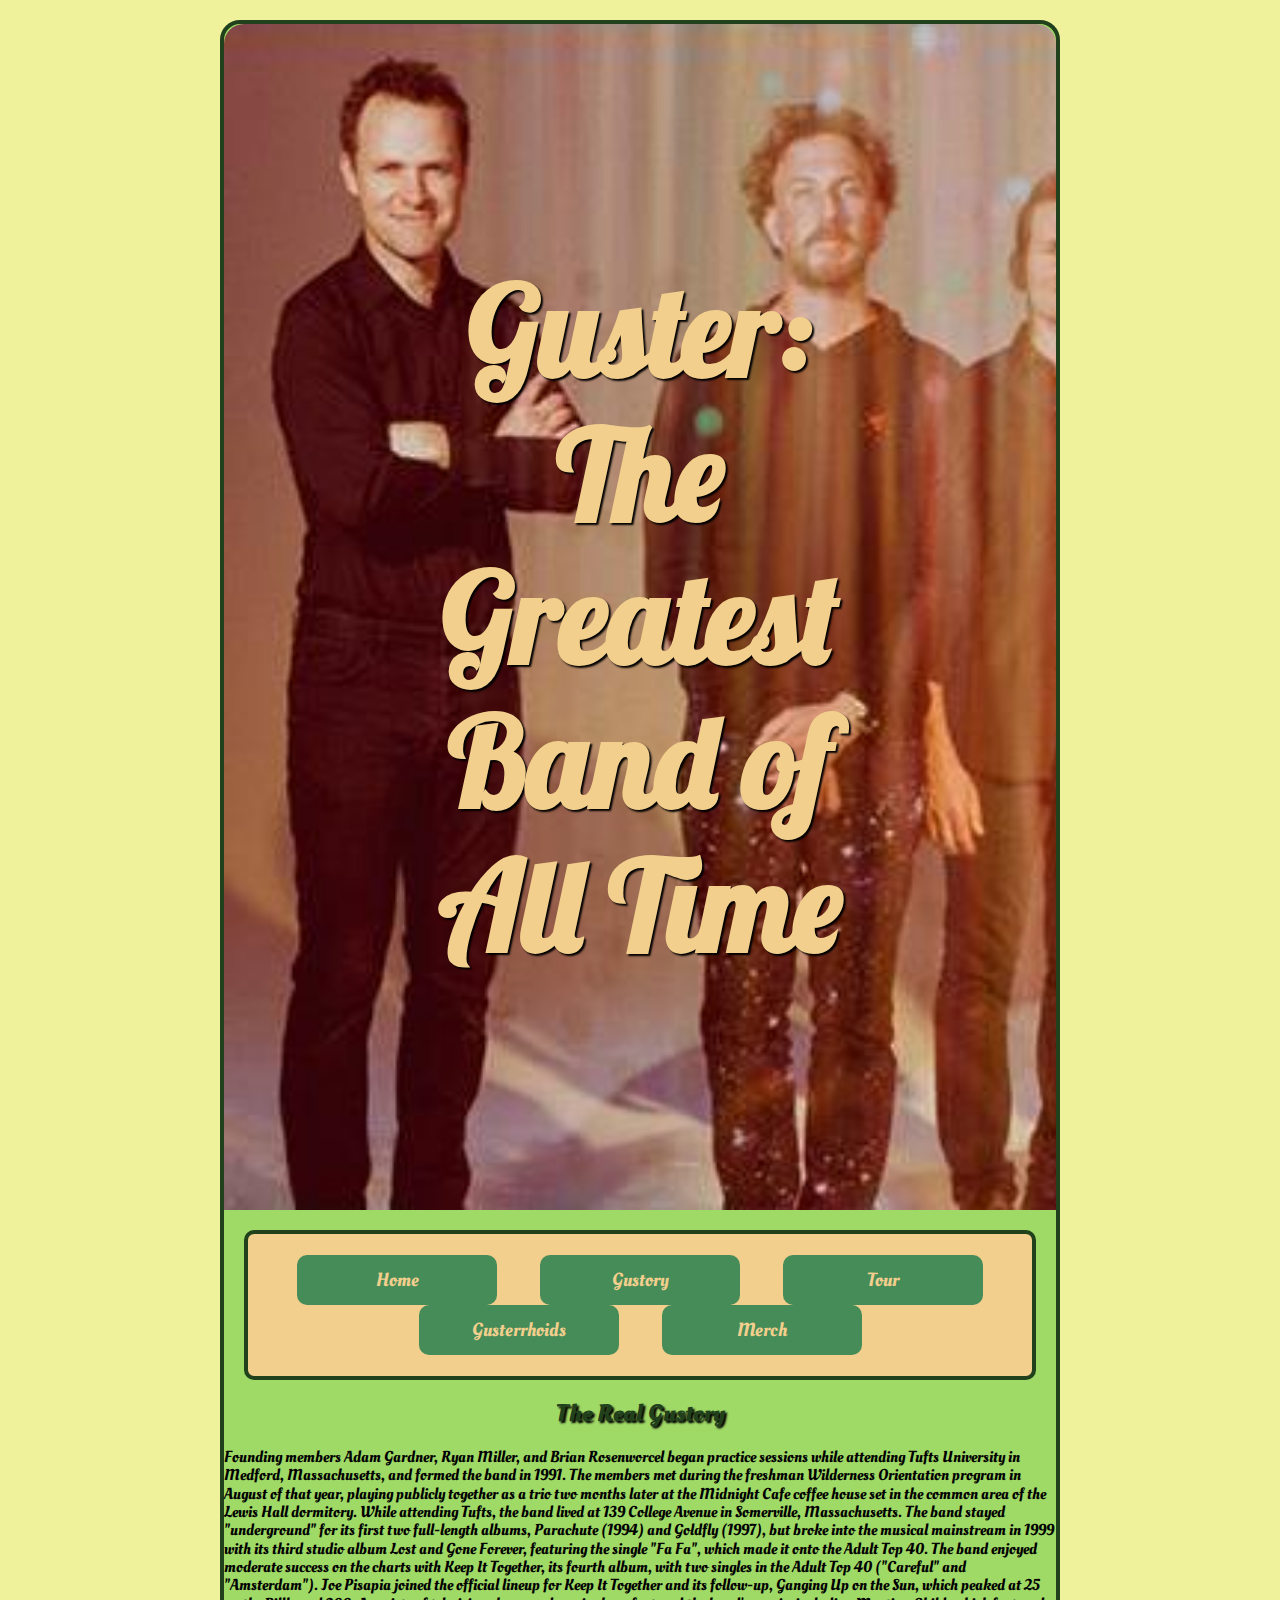
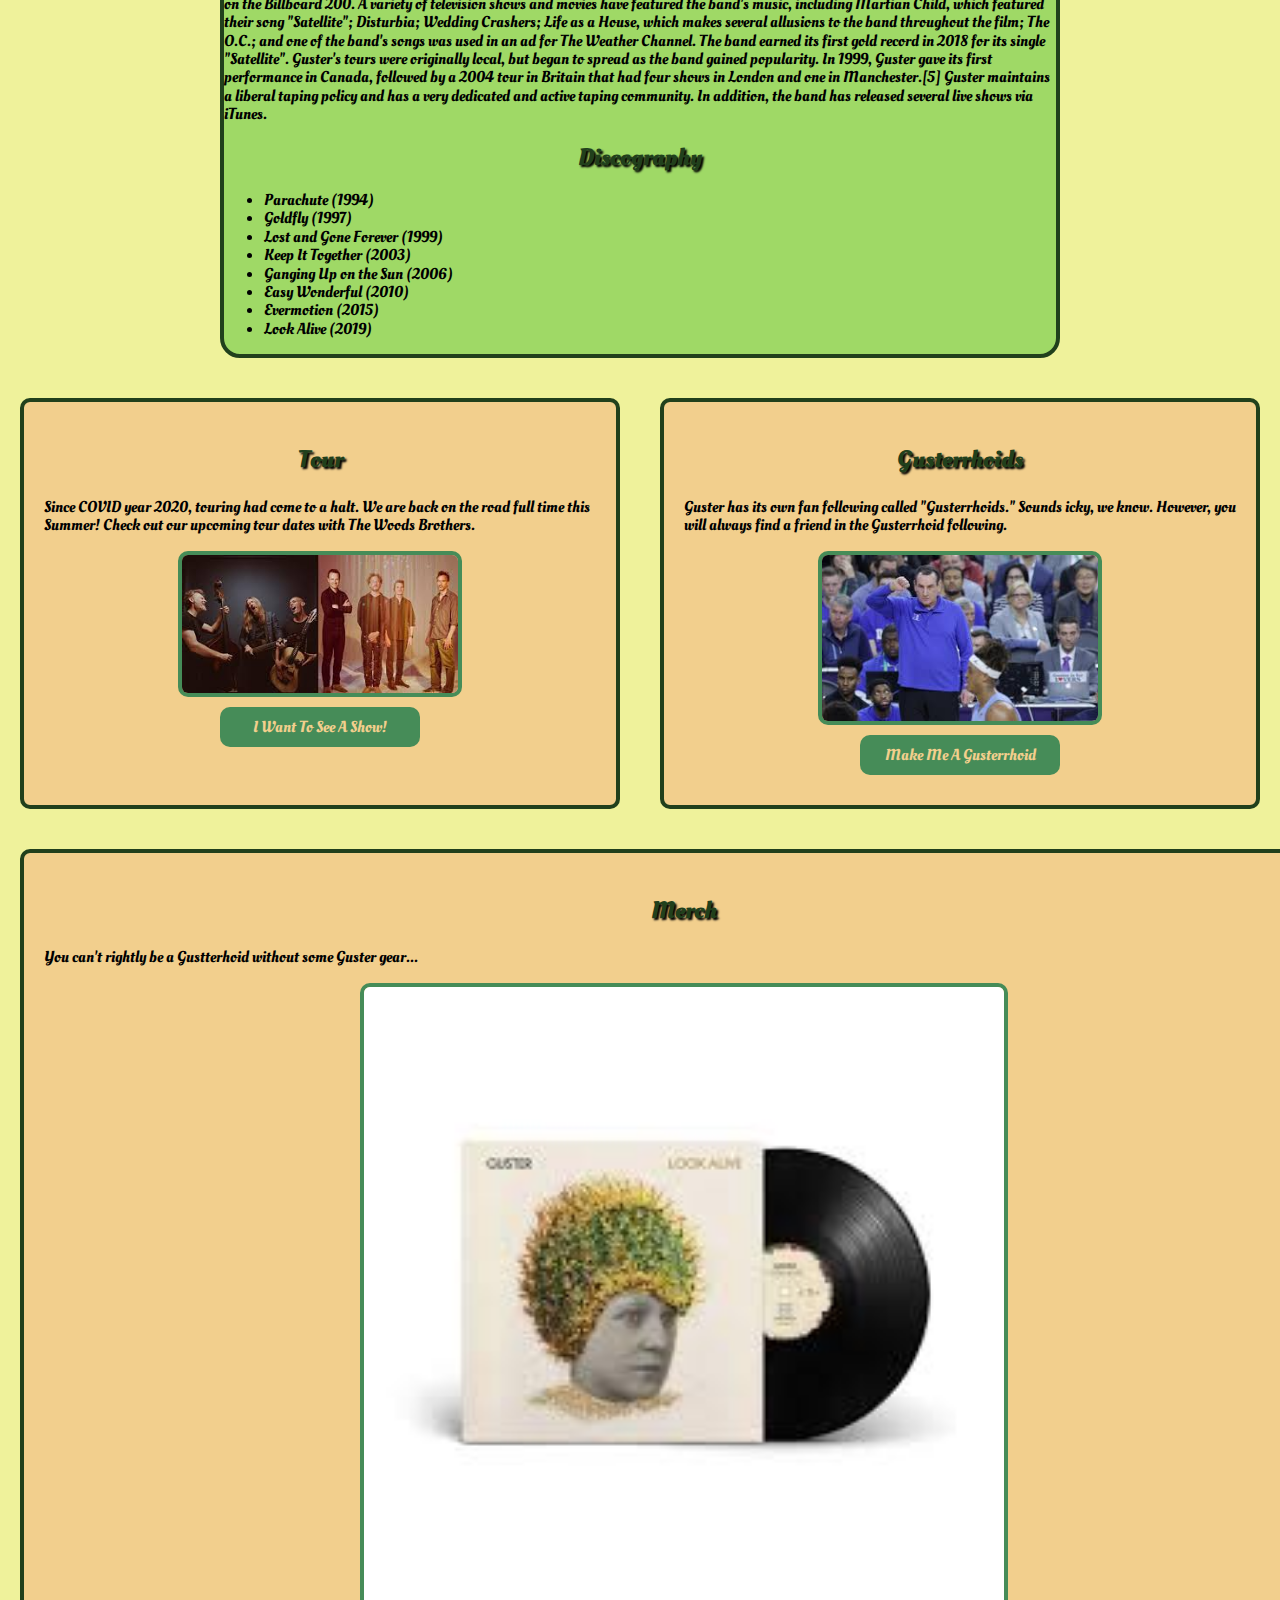
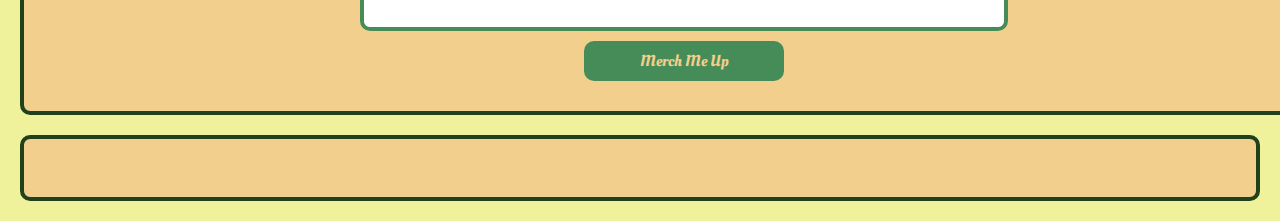
==== Gusterrhoids/history.html @ 870dcc2a "new website" ====
<!DOCTYPE html>
<html lang="en">
<head>
    <meta charset="UTF-8">
    <link rel="preconnect" href="https://fonts.googleapis.com">
    <link rel="preconnect" href="https://fonts.gstatic.com" crossorigin>
    <link href="https://fonts.googleapis.com/css2?family=Lobster&family=Oleo+Script&display=swap" rel="stylesheet">
    <meta http-equiv="X-UA-Compatible" content="IE=edge">
    <meta name="viewport" content="width=device-width, initial-scale=1.0">
    <title>Guster: The Greatest Band of All Time</title>
    <link rel="shortcut icon" type="image/x-icon" href="images/favicon.ico">

    <link rel="stylesheet" href="css/normalize.css">
    <link rel="stylesheet" href="css/styles.css">
</head>
<body>
    <div id="container">


<header>
    <h1>Guster: The Greatest Band of All Time</h1>
</header>
<nav>
    <ul>
        <li><a href="index.html">Home</a></li>
        <li><a href="history.html">Gustory</a></li>
        <li><a href="tour.html">Tour</a></li>
        <li><a href="fans.html">Gusterrhoids</a></li>
        <li><a href="merch.html">Merch</a></li>
    </ul>
</nav>
<main>
<h2>The Real Gustory</h2>
<p>Founding members Adam Gardner, Ryan Miller, and Brian Rosenworcel began practice sessions while attending Tufts University in Medford, Massachusetts, and formed the band in 1991. The members met during the freshman Wilderness Orientation program in August of that year, playing publicly together as a trio two months later at the Midnight Cafe coffee house set in the common area of the Lewis Hall dormitory. While attending Tufts, the band lived at 139 College Avenue in Somerville, Massachusetts. The band stayed "underground" for its first two full-length albums, Parachute (1994) and Goldfly (1997), but broke into the musical mainstream in 1999 with its third studio album Lost and Gone Forever, featuring the single "Fa Fa", which made it onto the Adult Top 40. The band enjoyed moderate success on the charts with Keep It Together, its fourth album, with two singles in the Adult Top 40 ("Careful" and "Amsterdam"). Joe Pisapia joined the official lineup for Keep It Together and its follow-up, Ganging Up on the Sun, which peaked at 25 on the Billboard 200. A variety of television shows and movies have featured the band's music, including Martian Child, which featured their song "Satellite"; Disturbia; Wedding Crashers; Life as a House, which makes several allusions to the band throughout the film; The O.C.; and one of the band's songs was used in an ad for The Weather Channel. The band earned its first gold record in 2018 for its single "Satellite". Guster's tours were originally local, but began to spread as the band gained popularity. In 1999, Guster gave its first performance in Canada, followed by a 2004 tour in Britain that had four shows in London and one in Manchester.[5] Guster maintains a liberal taping policy and has a very dedicated and active taping community. In addition, the band has released several live shows via iTunes.</p>
<h2>Discography</h2>
<ul><li>Parachute (1994)</li>
    <li>Goldfly (1997)</li>
    <li>Lost and Gone Forever (1999)</li>
    <li>Keep It Together (2003)</li>
    <li>Ganging Up on the Sun (2006)</li>
   <li>Easy Wonderful (2010)</li>
    <li>Evermotion (2015)</li>
    <li>Look Alive (2019)</li>
</div>
<div id="lower_flex">
    <div class="col">
        <h3>Tour</h3>
        <p>Since COVID year 2020, touring had come to a halt. We are back on the road full time this Summer! Check out our upcoming tour dates with The Woods Brothers.</p>
        <img src="images/tour1.jpg" alt="Drange">
        <a class="button" href="tour.html">I Want To See A Show!</a>
    </div>
    <div class="col">
        <h3>Gusterrhoids</h3>
        <p>Guster has its own fan following called "Gusterrhoids." Sounds icky, we know. However, you will always find a friend in the Gusterrhoid following.</p>
        <img src="images/fan.jpg" alt="fan">
        <a class="button" href="fans.html">Make Me A Gusterrhoid</a></div>
    </div>
    <div class="col">
        <h3>Merch</h3>
        <p>You can't rightly be a Gustterhoid without some Guster gear...</p>
        <img src="images/merch1.jpg" alt="merch1">
        <a class="button" href="merch.html">Merch Me Up</a>
    </div>

</main>
<footer>&copy;Gusterrhoids 2022</footer>
</div>  
</body>
</html>
---- Gusterrhoids/css/styles.css ----
/* Global Styles */

body {
    background-color: #EFF29B;
    font-family: 'Oleo Script', cursive;

}
img {
    display: block;
    max-width: 50%;
    margin: 0px auto;

}


/* Mobile Styles */

#container {
    background-color: #9FD966;
    margin: 10px;
}

header {
    background-image: url(../images/welcome.jpg);
    background-size: cover;
    padding: 60px 0px;
    font-family: 'Lobster', cursive;
}

header h1 {
    color: #F2CF8D;
    text-shadow: 2px 2px 2px black;
    text-align: center;
}

nav ul {
    list-style-type: none;
    padding: 0;

}

nav li {
    display: block;

}

nav li a {
    display: block;
    background-color: #468C58;
    color: #F2CF8D;
    height: 40px;
    line-height: 40px;
    text-align: center;
    text-decoration: none;
    font-size: 1.2em;
    margin: 10px 0;
    border-radius: 10px; 
}

nav li a:hover {
    background-color: #21401C;
    text-shadow: 2px 2px 2px black;

}

nav, section, aside, .col, footer {
    background-color: #F2CF8D;
    padding: 20px;
    margin: 20px;
    border: 4px solid #21401C;
    border-radius: 10px;

}

h2, h3 {
    color: #21401C;
    text-shadow: 2px 2px 2px black;
    font-size: 1.5em;
    text-align: center;
}

section img, aside img {
    width: 50%;
}

.button {
    display: block;
    background-color: #468C58;
    color: #F2CF8D;
    height: 40px;
    width: 200px;
    line-height: 40px;
    text-align: center;
    text-decoration: none;
    font-size: 1em;
    margin: 10px auto;
    border-radius: 10px;

}

.button:hover {
    background-color: #468C58;
    text-shadow: 2px 2px 2px black;
}

footer {
    text-align: center;
    color: #F2CF8D;
}

.single.col {
    width: 100%;
}

audio, video {
    display: block;
    margin: 20px auto;
    width: 75%;
}

.gallery_img {
    border: 4px solid #468C58;
    border-radius: 10px;
    margin: 10px auto;
}

table {
    display: none;
}

/* Tablet Styles */
@media(min-width: 768px) {
    header {
        padding: 150px;
    }
    header h1 {
        font-size: 125px;
    }
    nav {
        text-align: center;
        padding: 5px;
    }

    nav li {
        display: inline-block;
    }

    nav li a {
        width: 200px;
        height: 50px;
        line-height: 50px;
    }

    #upper_flex {
        display: flex;
    }

    section, aside {
        width: 50%;
    }

    aside img {
        width: 50%;
    }

    .col img {
        width: 60%;
        border-radius: 10px;
        border: 4px solid #468C58;
    }
}



/*Desktop Styles*/

@media(min-width: 1024px) {
    #container {
        width: 65%;
        margin: 20px auto;
        border: 4px solid #21401C;
        border-radius: 20px;
    }

    header {
        border-radius: 20px 20px 0 0;
    }

    nav li a {
        margin: 0 20px;
    }

    #lower_flex {
        display: flex;
    }

    .col {
        width: 100%;
    }

    .col img {
        width: 100%;
    }

    table, tr, td {
        border: 4px solid #468C58;
        padding: 10px;
        margin: 10px;
    }
    table img {
        width: 100%;
    }
    .gallery {
        display: none;
    }
    table {
        display: block;
    }
}
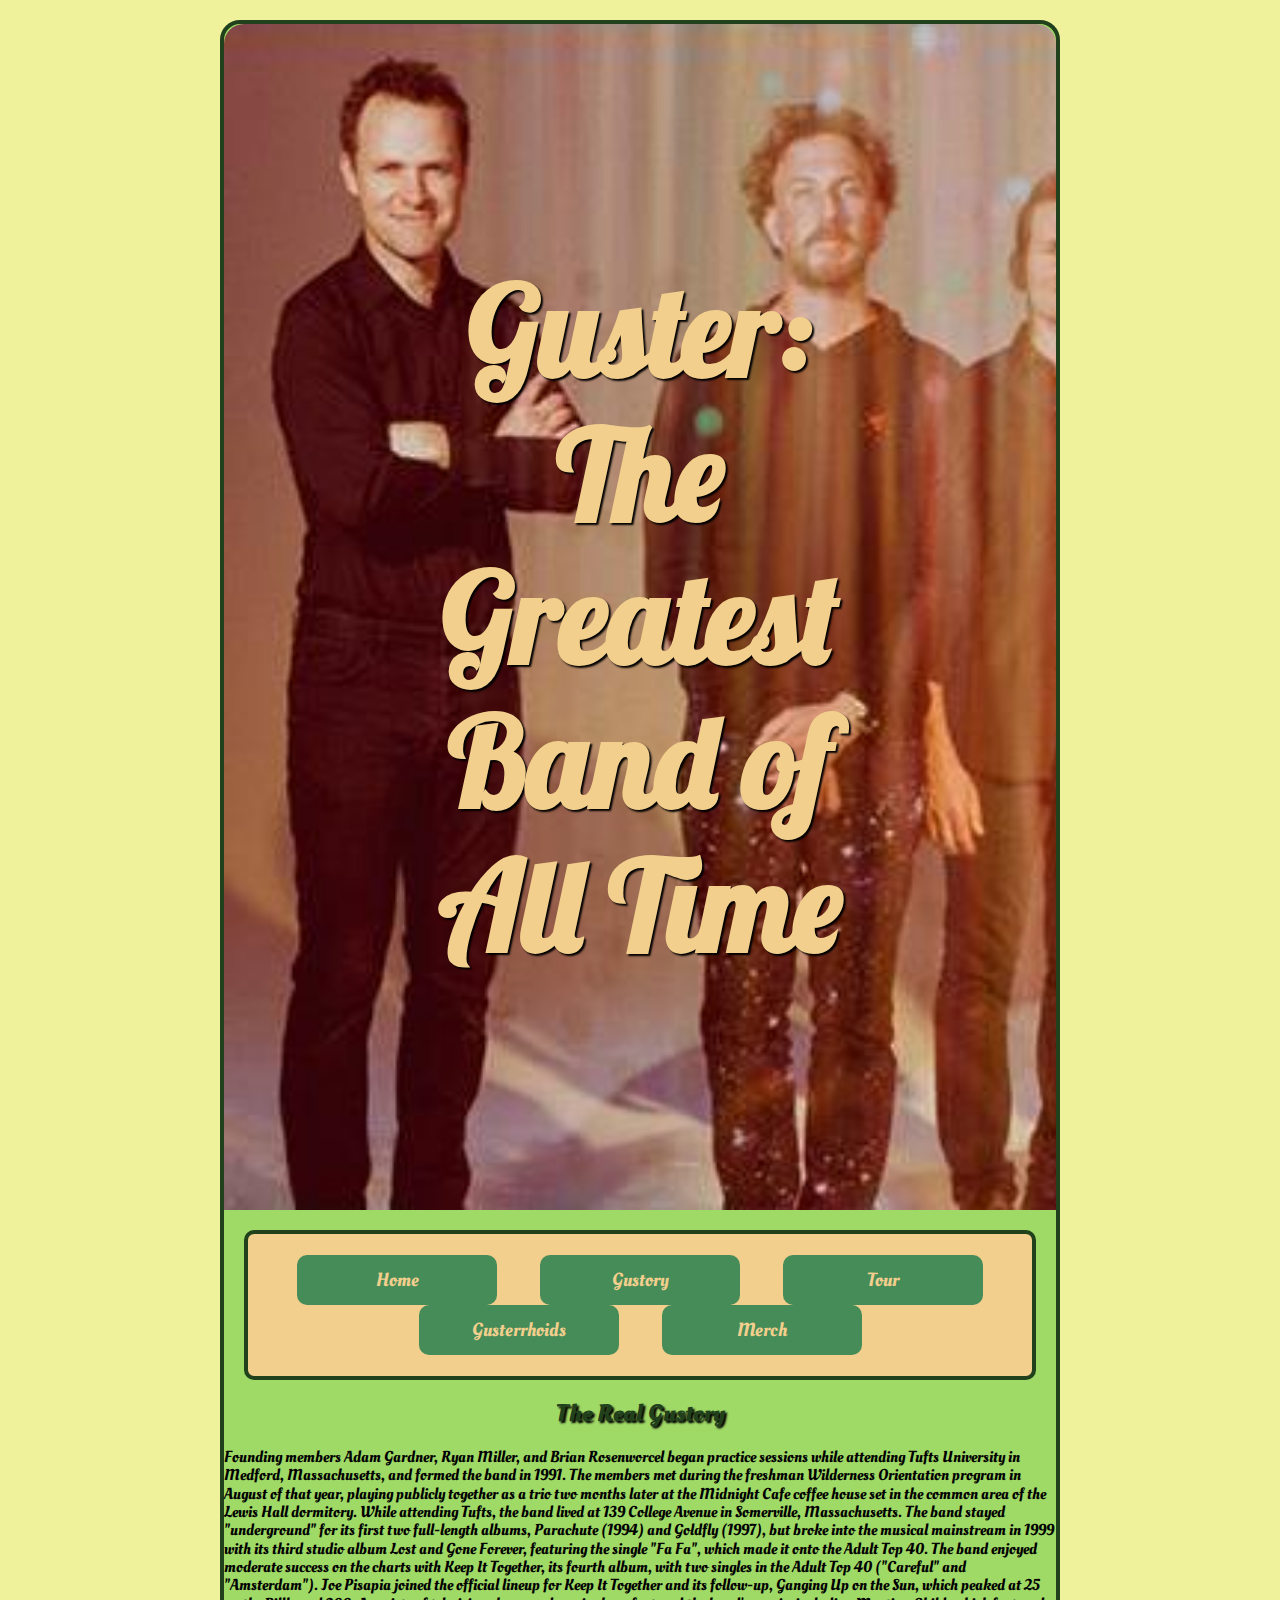
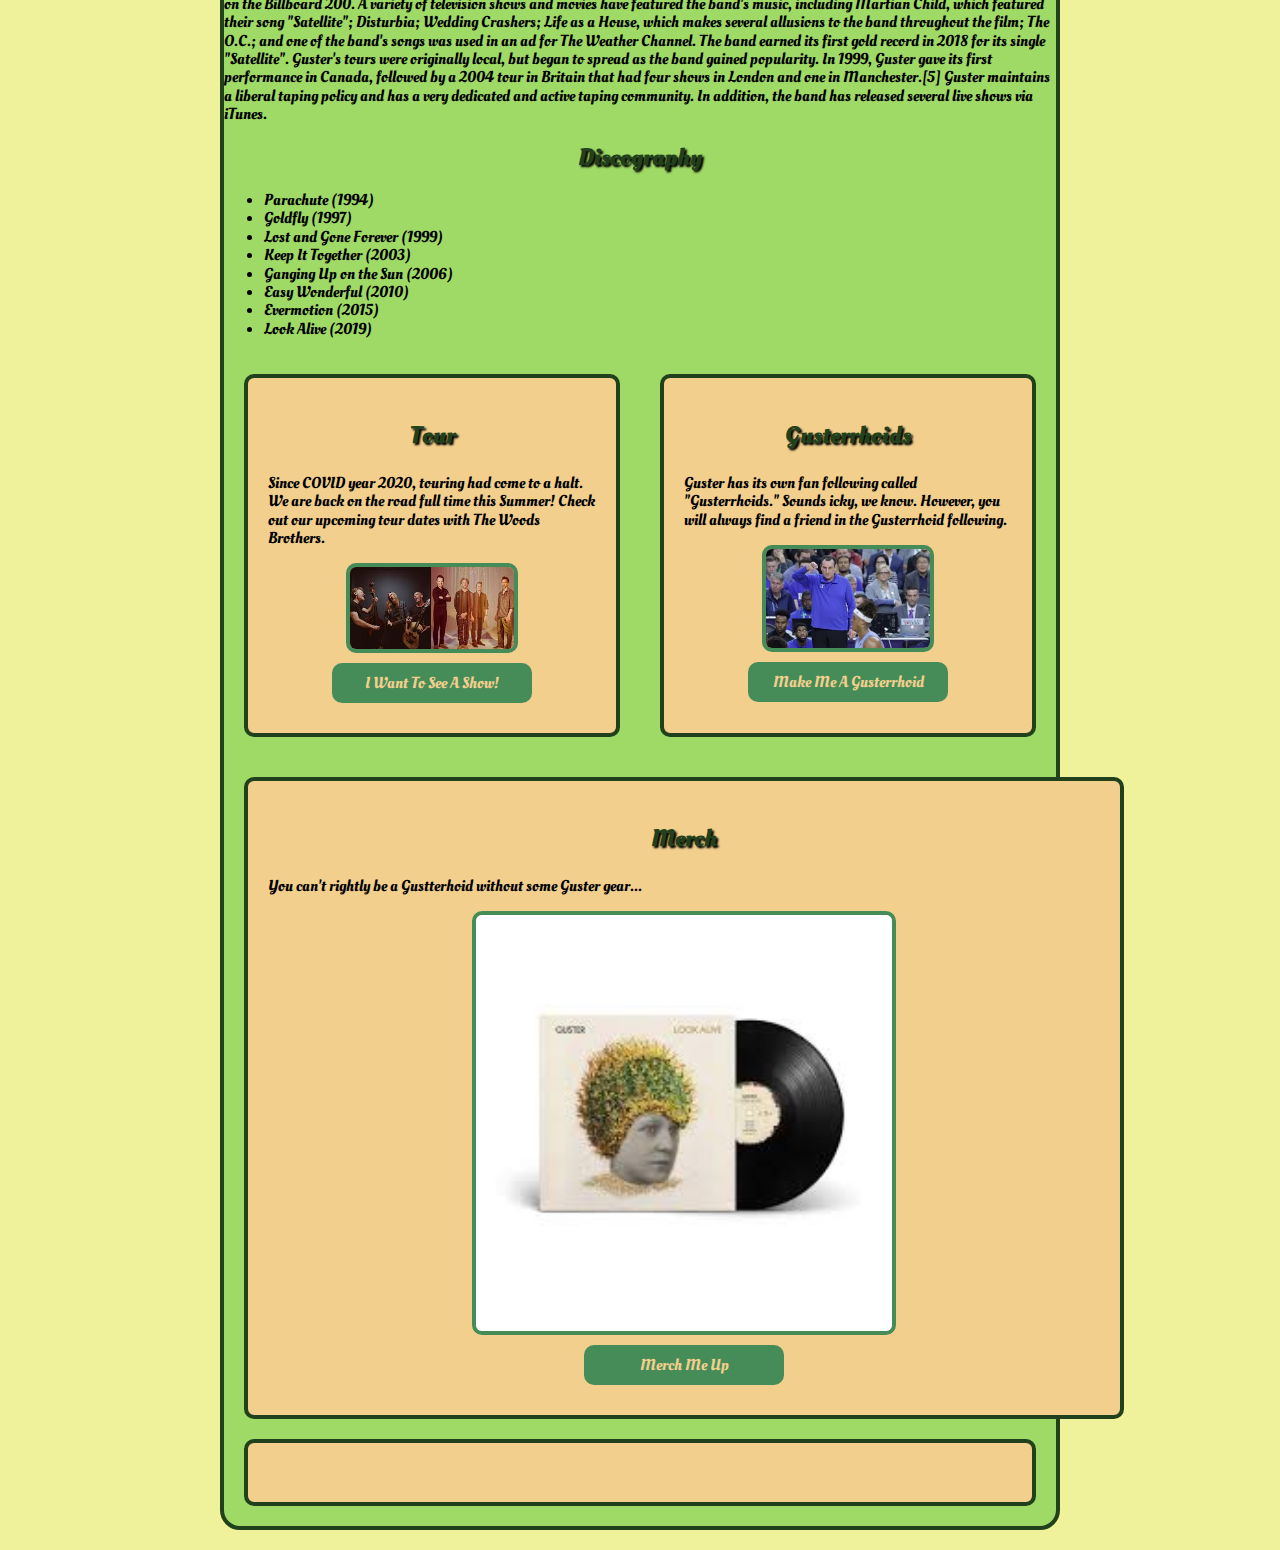
==== commit 45207fba: "updates" ====
--- a/Gusterrhoids/history.html
+++ b/Gusterrhoids/history.html
@@ -29,7 +29,7 @@
         <li><a href="merch.html">Merch</a></li>
     </ul>
 </nav>
-<main>
+
 <h2>The Real Gustory</h2>
 <p>Founding members Adam Gardner, Ryan Miller, and Brian Rosenworcel began practice sessions while attending Tufts University in Medford, Massachusetts, and formed the band in 1991. The members met during the freshman Wilderness Orientation program in August of that year, playing publicly together as a trio two months later at the Midnight Cafe coffee house set in the common area of the Lewis Hall dormitory. While attending Tufts, the band lived at 139 College Avenue in Somerville, Massachusetts. The band stayed "underground" for its first two full-length albums, Parachute (1994) and Goldfly (1997), but broke into the musical mainstream in 1999 with its third studio album Lost and Gone Forever, featuring the single "Fa Fa", which made it onto the Adult Top 40. The band enjoyed moderate success on the charts with Keep It Together, its fourth album, with two singles in the Adult Top 40 ("Careful" and "Amsterdam"). Joe Pisapia joined the official lineup for Keep It Together and its follow-up, Ganging Up on the Sun, which peaked at 25 on the Billboard 200. A variety of television shows and movies have featured the band's music, including Martian Child, which featured their song "Satellite"; Disturbia; Wedding Crashers; Life as a House, which makes several allusions to the band throughout the film; The O.C.; and one of the band's songs was used in an ad for The Weather Channel. The band earned its first gold record in 2018 for its single "Satellite". Guster's tours were originally local, but began to spread as the band gained popularity. In 1999, Guster gave its first performance in Canada, followed by a 2004 tour in Britain that had four shows in London and one in Manchester.[5] Guster maintains a liberal taping policy and has a very dedicated and active taping community. In addition, the band has released several live shows via iTunes.</p>
 <h2>Discography</h2>
@@ -41,7 +41,8 @@
    <li>Easy Wonderful (2010)</li>
     <li>Evermotion (2015)</li>
     <li>Look Alive (2019)</li>
-</div>
+    </ul>
+    <main>
 <div id="lower_flex">
     <div class="col">
         <h3>Tour</h3>
@@ -63,7 +64,6 @@
     </div>
 
 </main>
-<footer>&copy;Gusterrhoids 2022</footer>
-</div>  
+<footer>&copy;Gusterrhoids 2022</footer> 
 </body>
 </html>